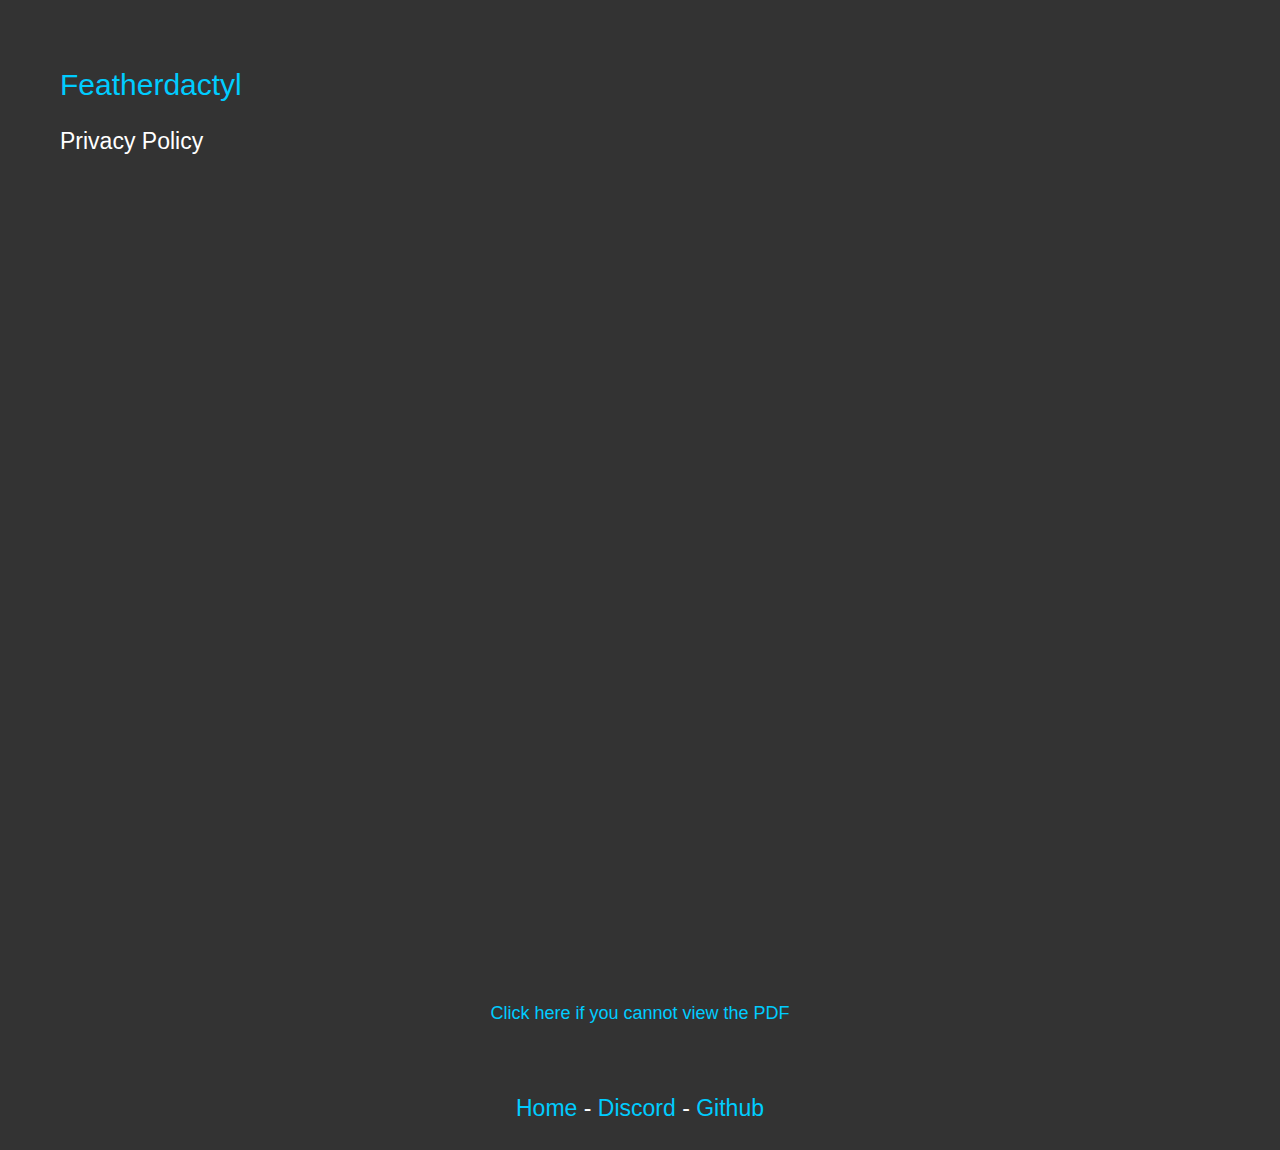
==== privacy.html @ 4f3d8f96 "Merge pull request #13 from yesBad/main" ====
<!DOCTYPE html>
<html lang="en">

<head>
    <meta charset="UTF-8">
    <meta http-equiv="X-UA-Compatible" content="IE=edge">
    <meta name="theme-color" content="#ffffff">
    <meta name="description" content="Pterodactyl UI made with Flutter">
    <meta property="og:url" content="https://featherdactyl.com/">
    <meta name="author" content="Bad">
    <link rel="shortcut icon" href="./assets/favicon.png">
    <meta name="viewport" content="width=device-width, initial-scale=1.0">
    <title>Featherdactyl - Privacy Policy</title>
    <link rel="stylesheet" href="css/style.css">
    <script src='https://storage.ko-fi.com/cdn/scripts/overlay-widget.js'></script>
</head>

<body>
    <div class="wrapper">
        <div class="items">
            <div class="itemscontainer">
                <h1 class="itemstitle"><a href="https://featherdactyl.com">Featherdactyl</a></h1>
                <h2 class="itemstitle">Privacy Policy</h2>
                <script>
                    kofiWidgetOverlay.draw('tekexplorer', {
                        'type': 'floating-chat',
                        'floating-chat.donateButton.text': 'Support me',
                        'floating-chat.donateButton.background-color': '#00b9fe',
                        'floating-chat.donateButton.text-color': '#fff'
                    });
                </script>
                <div class="itemsbody">
                    <div class="item">
                        <div class="itembad">
                            <iframe src="./privacy.pdf" allowtransparency="true" frameborder="0"></iframe>
                        </div>
                        <div class="itemtext">
                            <center><a href="./privacy.pdf">Click here if you cannot view the PDF</a></center>
                        </div>
                    </div>
                </div>
            </div>
        </div>
        <center><h2 class="itemstitle"><a href="/">Home</a> - <a href="https://discord.gg/6D3Z3hGGHg">Discord</a> - <a href="https://github.com/TekExplorer/featherdactyl.com">Github</a></h2></center>
    </div>
</body>

</html>
---- css/style.css ----
*,
*::before,
*::after {
	padding: 0;
	margin: 0;
	border: 0;
	box-sizing: border-box;
}
a {
	text-decoration: none;
	color: rgb(0, 204, 255)
}
a:hover {
	color:rgb(0, 165, 206)
}
ul,
ol,
li {
	list-style: none;
}
img {
	vertical-align: top;
}
h1,
h2,
h3,
h4,
h5,
h6 {
	font-weight: inherit;
	font-size: inherit;
}
html,
body {
	height: 100%;
	line-height: 1;
	font-size: 14px;
	background-color: rgb(51, 51, 51);
	color: rgb(255, 255, 255);
	font-family: Arial, "Helvetica Neue", Helvetica, sans-serif;
}
h1 {
	font-size: 30px;
	margin: 0px 0px 30px 0px;
}
h2 {
	font-size: 23px;
	margin: 0px 0px 30px 0px;
}
.wrapper {
	min-height: 100vh;
	display: flex;
	flex-direction: column;	 
}
.items {
	padding: 50px 0;
}
.itemscontainer {
	max-width: 1200px;
	margin: 0 auto;
	padding: 20px;
}
.itemsbody {
	display: grid;
	grid-template-columns: repeat(auto-fit, minmax(400px, 1fr));
	gap: 20px;
}
.itembad {
	position: relative;
	margin: 0 0 15px 0;
	/*aspect-ratio: 16 / 9;*/
	padding: 0px 0px 56% 0px;
}
.itembad video {
	position: absolute;
	top: 0;
	left: 0;
	width: 100%;
	height: 100%;
	object-fit: cover;
}
.itembad img {
	position: absolute;
	top: 0;
	left: 0;
	width: 100%;
	height: 100%;
	object-fit: cover;
}
.itemtext {
	font-size: 18px;
	line-height: 150%;
}
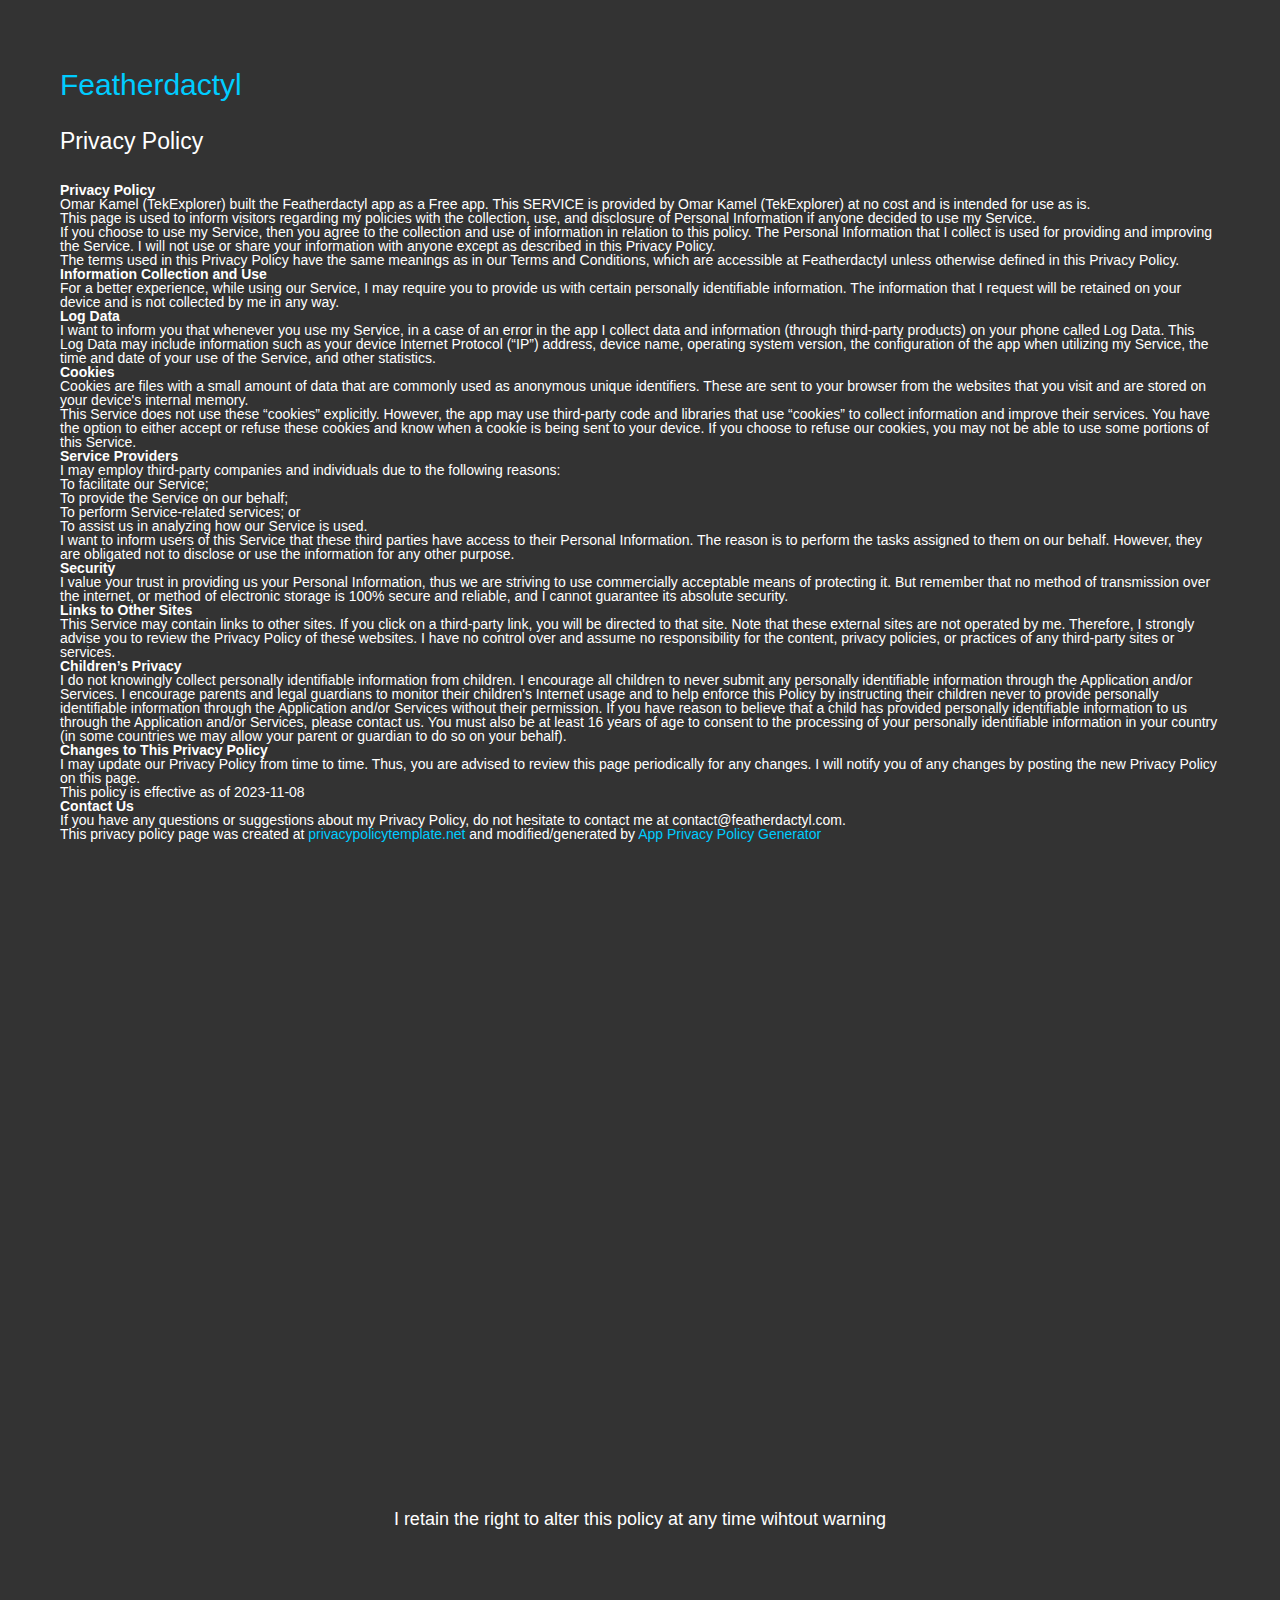
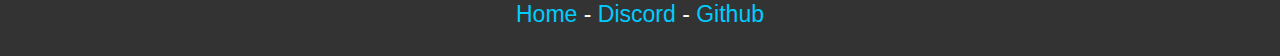
==== commit 336e9e8e: "Update privacy.html" ====
--- a/privacy.html
+++ b/privacy.html
@@ -7,7 +7,7 @@
     <meta name="theme-color" content="#ffffff">
     <meta name="description" content="Pterodactyl UI made with Flutter">
     <meta property="og:url" content="https://featherdactyl.com/">
-    <meta name="author" content="Bad">
+    <meta name="author" content="TekExplorer">
     <link rel="shortcut icon" href="./assets/favicon.png">
     <meta name="viewport" content="width=device-width, initial-scale=1.0">
     <title>Featherdactyl - Privacy Policy</title>
@@ -32,10 +32,122 @@
                 <div class="itemsbody">
                     <div class="item">
                         <div class="itembad">
-                            <iframe src="./privacy.pdf" allowtransparency="true" frameborder="0"></iframe>
+<!--                             <iframe src="./privacy.pdf" allowtransparency="true" frameborder="0"></iframe> -->
+
+<!-- <!DOCTYPE html>
+    <html>
+    <head>
+      <meta charset='utf-8'>
+      <meta name='viewport' content='width=device-width'> -->
+      <title>Privacy Policy</title>
+<!--       <style> body { font-family: 'Helvetica Neue', Helvetica, Arial, sans-serif; padding:1em; } </style>
+    </head>
+    <body> -->
+    <strong>Privacy Policy</strong> <p>
+                  Omar Kamel (TekExplorer) built the Featherdactyl app as
+                  a Free app. This SERVICE is provided by
+                  Omar Kamel (TekExplorer) at no cost and is intended for use as
+                  is.
+                </p> <p>
+                  This page is used to inform visitors regarding my
+                  policies with the collection, use, and disclosure of Personal
+                  Information if anyone decided to use my Service.
+                </p> <p>
+                  If you choose to use my Service, then you agree to
+                  the collection and use of information in relation to this
+                  policy. The Personal Information that I collect is
+                  used for providing and improving the Service. I will not use or share your information with
+                  anyone except as described in this Privacy Policy.
+                </p> <p>
+                  The terms used in this Privacy Policy have the same meanings
+                  as in our Terms and Conditions, which are accessible at
+                  Featherdactyl unless otherwise defined in this Privacy Policy.
+                </p> <p><strong>Information Collection and Use</strong></p> <p>
+                  For a better experience, while using our Service, I
+                  may require you to provide us with certain personally
+                  identifiable information. The information that
+                  I request will be retained on your device and is not collected by me in any way.
+                </p> <!----> <p><strong>Log Data</strong></p> <p>
+                  I want to inform you that whenever you
+                  use my Service, in a case of an error in the app
+                  I collect data and information (through third-party
+                  products) on your phone called Log Data. This Log Data may
+                  include information such as your device Internet Protocol
+                  (“IP”) address, device name, operating system version, the
+                  configuration of the app when utilizing my Service,
+                  the time and date of your use of the Service, and other
+                  statistics.
+                </p> <p><strong>Cookies</strong></p> <p>
+                  Cookies are files with a small amount of data that are
+                  commonly used as anonymous unique identifiers. These are sent
+                  to your browser from the websites that you visit and are
+                  stored on your device's internal memory.
+                </p> <p>
+                  This Service does not use these “cookies” explicitly. However,
+                  the app may use third-party code and libraries that use
+                  “cookies” to collect information and improve their services.
+                  You have the option to either accept or refuse these cookies
+                  and know when a cookie is being sent to your device. If you
+                  choose to refuse our cookies, you may not be able to use some
+                  portions of this Service.
+                </p> <p><strong>Service Providers</strong></p> <p>
+                  I may employ third-party companies and
+                  individuals due to the following reasons:
+                </p> <ul><li>To facilitate our Service;</li> <li>To provide the Service on our behalf;</li> <li>To perform Service-related services; or</li> <li>To assist us in analyzing how our Service is used.</li></ul> <p>
+                  I want to inform users of this Service
+                  that these third parties have access to their Personal
+                  Information. The reason is to perform the tasks assigned to
+                  them on our behalf. However, they are obligated not to
+                  disclose or use the information for any other purpose.
+                </p> <p><strong>Security</strong></p> <p>
+                  I value your trust in providing us your
+                  Personal Information, thus we are striving to use commercially
+                  acceptable means of protecting it. But remember that no method
+                  of transmission over the internet, or method of electronic
+                  storage is 100% secure and reliable, and I cannot
+                  guarantee its absolute security.
+                </p> <p><strong>Links to Other Sites</strong></p> <p>
+                  This Service may contain links to other sites. If you click on
+                  a third-party link, you will be directed to that site. Note
+                  that these external sites are not operated by me.
+                  Therefore, I strongly advise you to review the
+                  Privacy Policy of these websites. I have
+                  no control over and assume no responsibility for the content,
+                  privacy policies, or practices of any third-party sites or
+                  services.
+                </p> <p><strong>Children’s Privacy</strong></p> <!----> <div><p>
+                    I do not knowingly collect personally
+                    identifiable information from children. I 
+                    encourage all children to never submit any personally
+                    identifiable information through 
+                    the Application and/or Services.
+                    I encourage parents and legal guardians to monitor 
+                    their children's Internet usage and to help enforce this Policy by instructing 
+                    their children never to provide personally identifiable information through the Application and/or Services without their permission. If you have reason to believe that a child 
+                    has provided personally identifiable information to us through the Application and/or Services, 
+                    please contact us. You must also be at least 16 years of age to consent to the processing 
+                    of your personally identifiable information in your country (in some countries we may allow your parent 
+                    or guardian to do so on your behalf).
+                  </p></div> <p><strong>Changes to This Privacy Policy</strong></p> <p>
+                  I may update our Privacy Policy from
+                  time to time. Thus, you are advised to review this page
+                  periodically for any changes. I will
+                  notify you of any changes by posting the new Privacy Policy on
+                  this page.
+                </p> <p>This policy is effective as of 2023-11-08</p> <p><strong>Contact Us</strong></p> <p>
+                  If you have any questions or suggestions about my
+                  Privacy Policy, do not hesitate to contact me at contact@featherdactyl.com.
+                </p> <p>This privacy policy page was created at <a href="https://privacypolicytemplate.net" target="_blank" rel="noopener noreferrer">privacypolicytemplate.net </a>and modified/generated by <a href="https://app-privacy-policy-generator.nisrulz.com/" target="_blank" rel="noopener noreferrer">App Privacy Policy Generator</a></p>
+<!--     </body>
+    </html> -->
+      
+
+
+                            
                         </div>
                         <div class="itemtext">
-                            <center><a href="./privacy.pdf">Click here if you cannot view the PDF</a></center>
+<!--                             <center><a href="./privacy.pdf">Click here if you cannot view the PDF</a></center> -->
+                            <center>I retain the right to alter this policy at any time wihtout warning</center>
                         </div>
                     </div>
                 </div>
@@ -45,4 +157,4 @@
     </div>
 </body>
 
-</html>+</html>
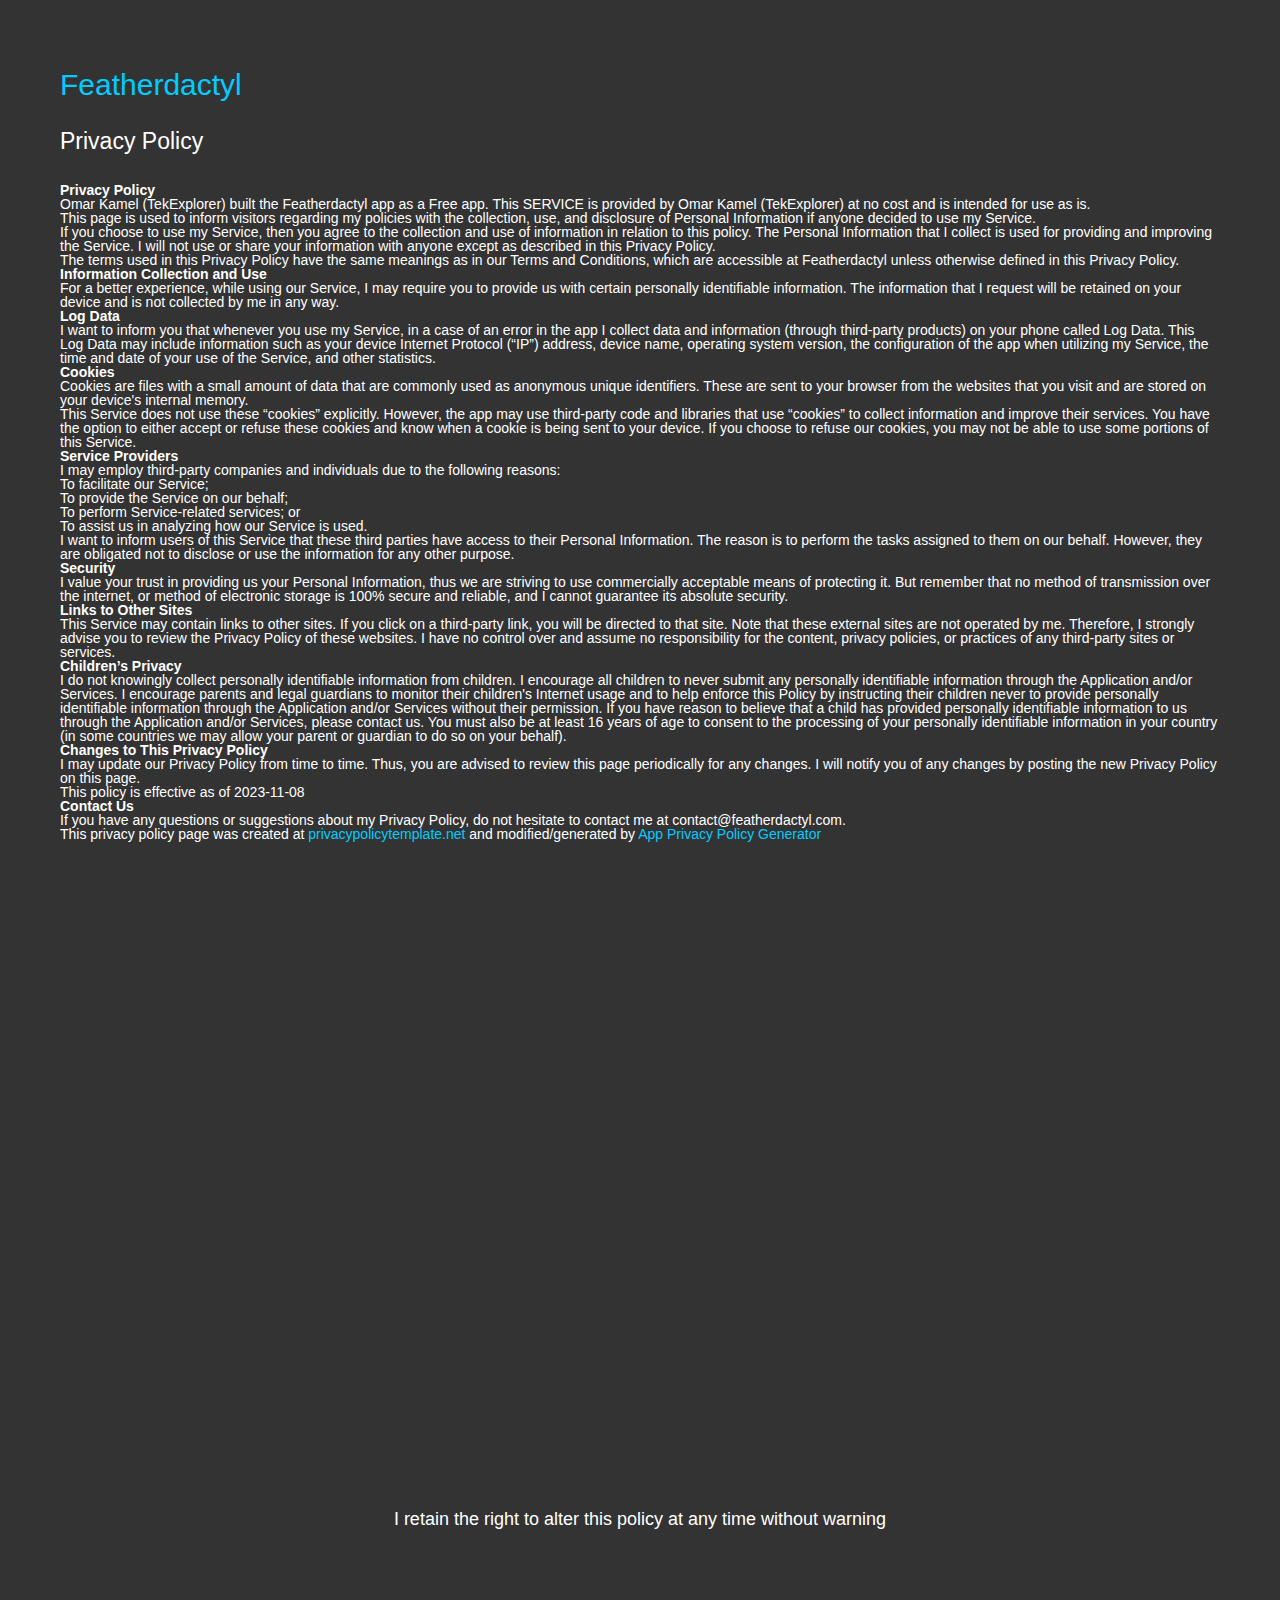
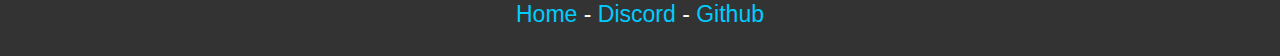
==== commit 15500a8d: "Update privacy.html" ====
--- a/privacy.html
+++ b/privacy.html
@@ -147,7 +147,7 @@
                         </div>
                         <div class="itemtext">
 <!--                             <center><a href="./privacy.pdf">Click here if you cannot view the PDF</a></center> -->
-                            <center>I retain the right to alter this policy at any time wihtout warning</center>
+                            <center>I retain the right to alter this policy at any time without warning</center>
                         </div>
                     </div>
                 </div>
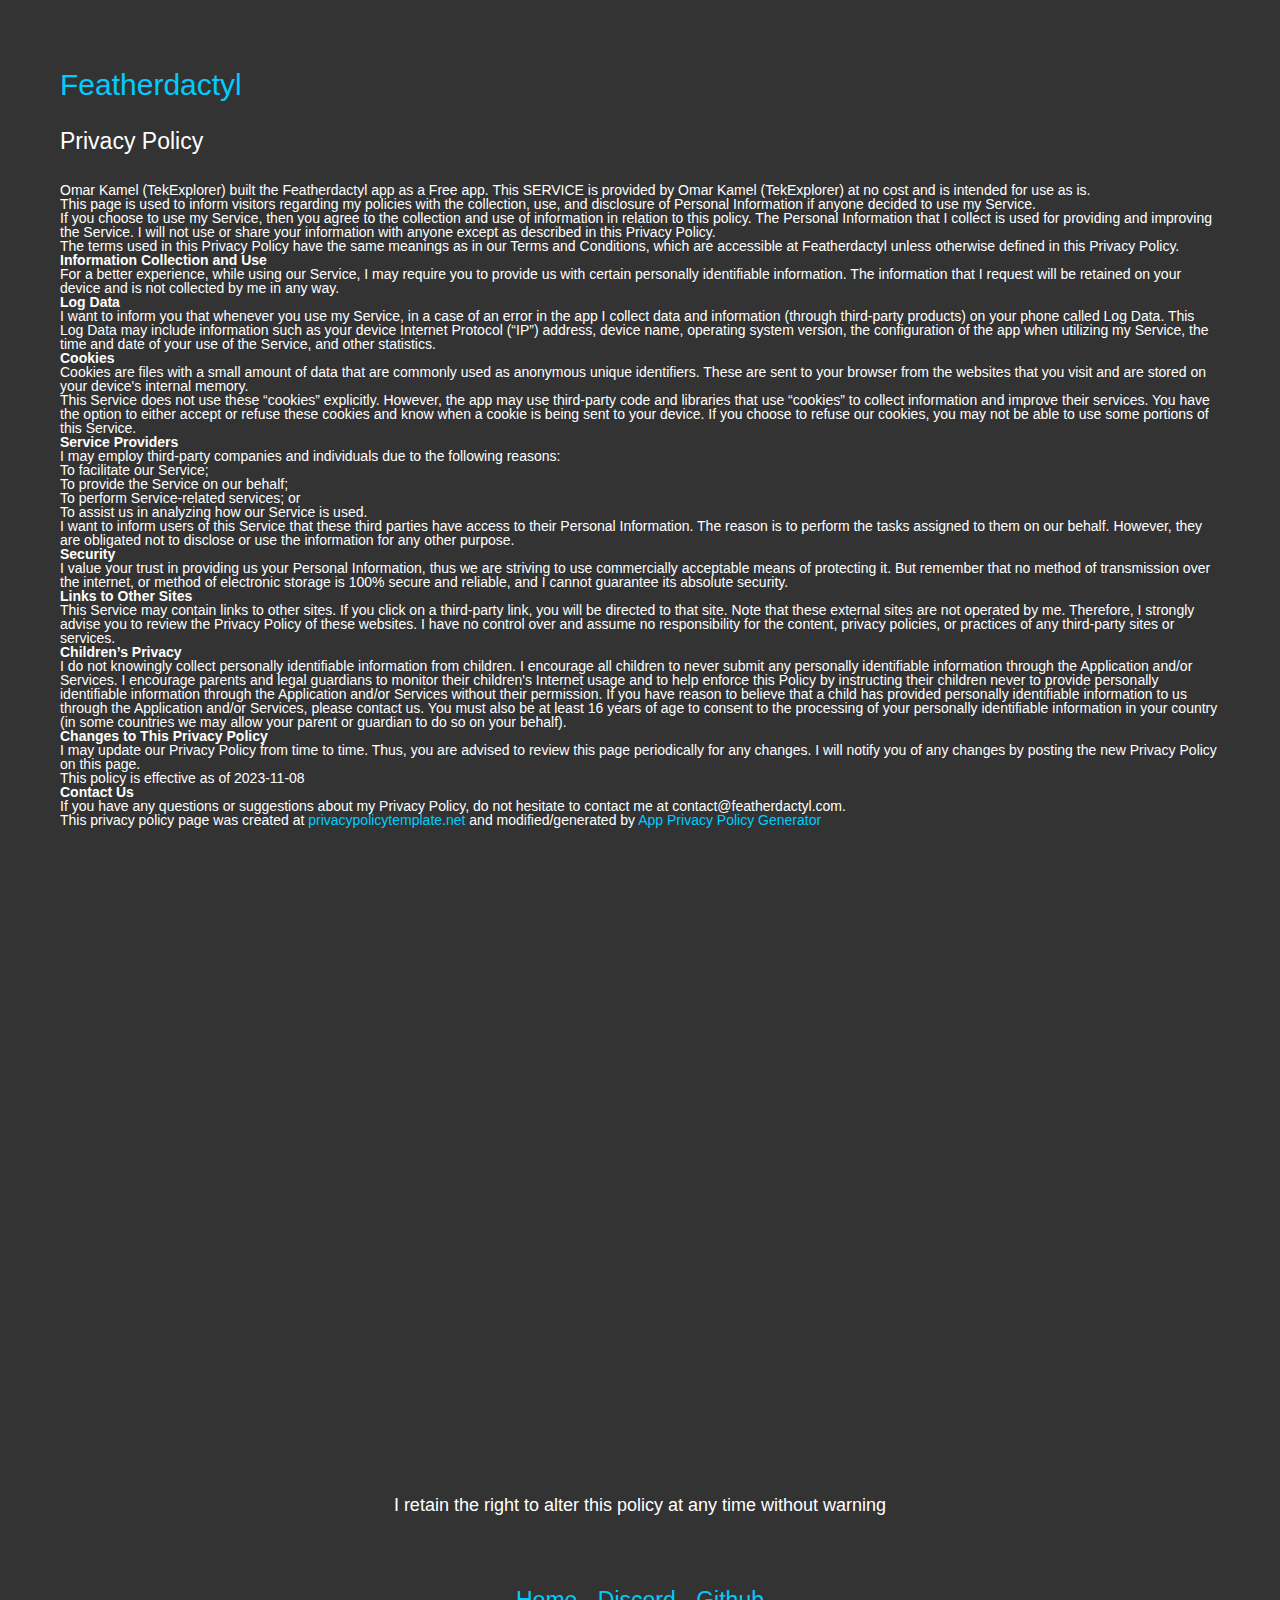
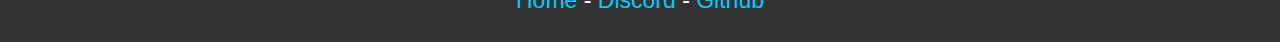
==== commit c39d1556: "Update privacy.html" ====
--- a/privacy.html
+++ b/privacy.html
@@ -43,7 +43,8 @@
 <!--       <style> body { font-family: 'Helvetica Neue', Helvetica, Arial, sans-serif; padding:1em; } </style>
     </head>
     <body> -->
-    <strong>Privacy Policy</strong> <p>
+<!--     <strong>Privacy Policy</strong> -->
+                            <p>
                   Omar Kamel (TekExplorer) built the Featherdactyl app as
                   a Free app. This SERVICE is provided by
                   Omar Kamel (TekExplorer) at no cost and is intended for use as
